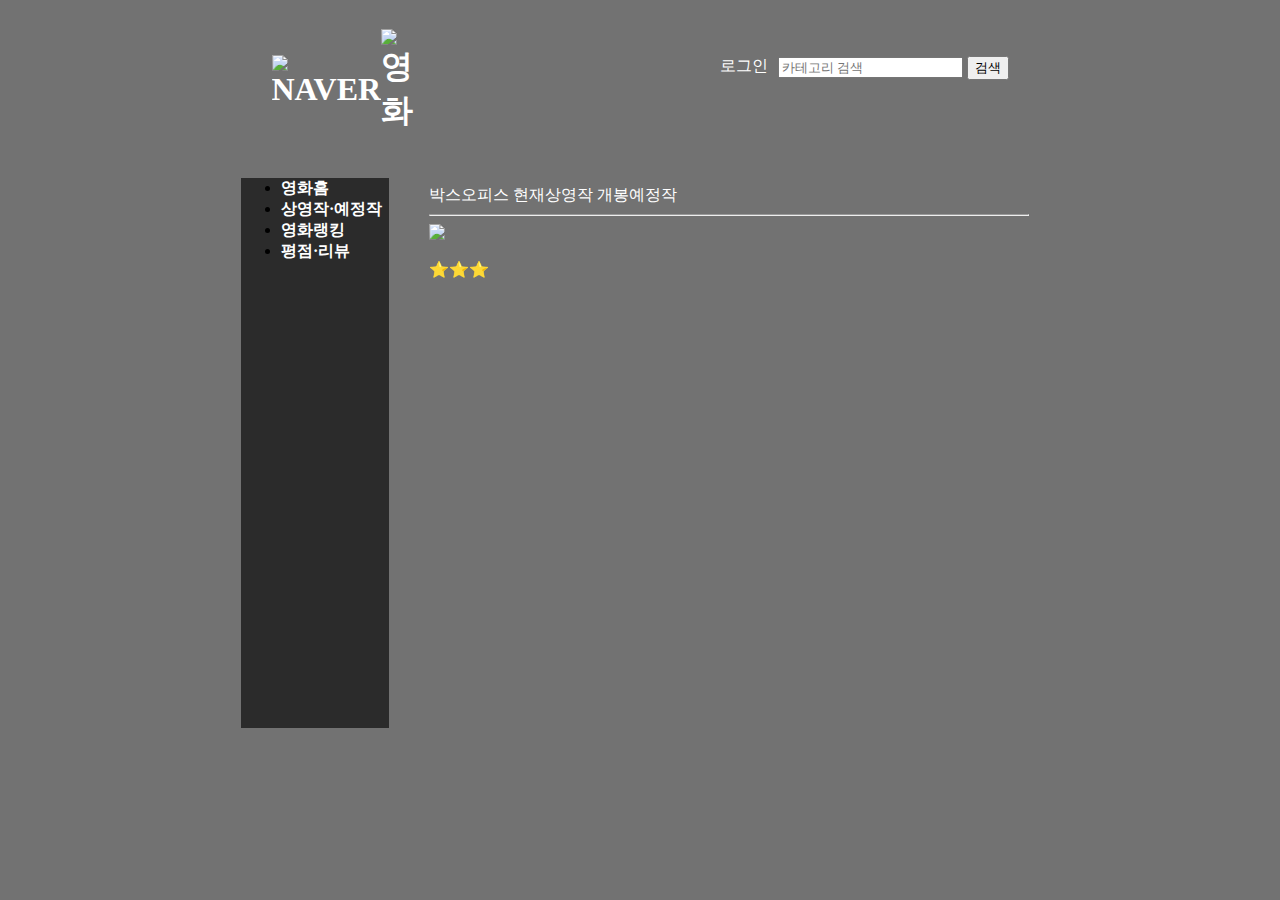
==== lwc_index.html @ 243509a1 "이우철_메인페이지 생성_ 수정본" ====
<!DOCTYPE html>
<html lang="en">

<head>
    <meta charset="UTF-8" />
    <meta http-equiv="X-UA-Compatible" content="IE=edge" />
    <meta name="viewport" content="width=device-width, initial-scale=1.0" />
    <meta charset="utf-8">
    <meta name="viewport" content="width=device-width, initial-scale=1, shrink-to-fit=no">

    <!-- 부트스트랩 -->
    <link href="https://cdn.jsdelivr.net/npm/bootstrap@5.0.2/dist/css/bootstrap.min.css" rel="stylesheet"
        integrity="sha384-EVSTQN3/azprG1Anm3QDgpJLIm9Nao0Yz1ztcQTwFspd3yD65VohhpuuCOmLASjC" crossorigin="anonymous">

    <!--jQuery , Fetch -->
    <script src="https://ajax.googleapis.com/ajax/libs/jquery/3.5.1/jquery.min.js"></script>


    <script src="https://cdn.jsdelivr.net/npm/bootstrap@5.0.2/dist/js/bootstrap.bundle.min.js"
        integrity="sha384-MrcW6ZMFYlzcLA8Nl+NtUVF0sA7MsXsP1UyJoMp4YLEuNSfAP+JcXn/tWtIaxVXM"
        crossorigin="anonymous"></script>

    <title>영화네이버</title>


    <style>
        /* 카드 탭탭 */
        .tab-link {
            display: inline-block;
            cursor: pointer;
        }

        .tab-content {
            display: none;
        }

        .tab-content.on {
            display: block;
        }

        /* 블라인드 값 */
        /* .blind {
            position: absolute;
            clip: rect(0 0 0 0);
            width: 1px;
            height: 1px;
            margin: -1px;
            overflow: hidden;
        } */


        /* 레이아웃 설정 */
        .container {
            display: flex;
            min-width: 777px;
            flex-direction: row;
            align-items: center;
            justify-content: center;

        }

        /* 상단 좌측 */
        .svc_name {
            background: url(https://ssl.pstatic.net/static/movie/2012/09/bg_home.png);
            width: 148px;
            display: flex;
            flex-direction: row;
            align-items: center;
            justify-content: center;
        }

        /* 상단 우측 로그인 */
        .gnb_btn_login {

            margin-left: 300px;
            float: left;
        }

        /* 상단 우측 */
        .top_right {
            height: 50px;

            flex-direction: row;
            align-items: center;
            justify-content: center;
            text-align: right;
            float: left;
        }

        /* 검색창 */
        .serch_area {
            display: inline-block;
            height: 40px;
            margin-left: 10px;
        }


        /* 상단 탭 */
        .top_area {
            display: flex;
            flex-direction: row;
            align-items: center;
            justify-content: center;
            min-width: 777px;

        }


        /* 좌측 탭 */
        .left_tab {
            width: 148px;
            height: 550px;
            background: #2b2b2b;
            margin-right: 30px;


        }

        /* 우측 탭 */
        .right_tab {
            position: relative;
            padding-top: 30px;
            padding: 30px 10px 0px 10px;
            background: url(https://ssl.pstatic.net/static/movie/2012/09/bg_home.png);
            width: 600px;
            color: white;
            height: 550px;
        }

        /* 하이퍼링크 파란글씨, 밑줄 없애기  */
        a {
            text-decoration: none;
            color: inherit;
            cursor: pointer;
            color: white;
        }
    </style>

    <script>
        $(document).ready(function () {
            listing();
        });

        function listing() {
            fetch('/movie').then((res) => res.json()).then((data) => {
                let rows = data['result']
                $('#cards-box').empty()
                rows.forEach((a) => {
                    let comment = a['comment']
                    let title = a['title']
                    let desc = a['desc']
                    let image = a['image']
                    let star = a['star']
                    let url = a['url']

                    let star_repeat = '⭐'.repeat(star)


                    let temp_html = `<div class="col">
                            <div class="card h-100">
                                    <a href="${url}">
                                        <img src="${image}" class="card-img-top">
                                    </a>    
                                    <p class = "star_star"> ${star_repeat}</p>
                            </div>
                    </div>`
                    $('#cards-box').append(temp_html)
                })
            })
        }
    </script>

</head>

<body style="background: #727272 url(https://ssl.pstatic.net/static/movie/2012/06/body_bg.png) repeat;">
    <!-- 상단 배너? -->
    <div class="top_area">
        <!-- 네이버랑 영화버튼 -->
        <h1 class="svc_name">

            <!-- naver 버튼 -->
            <a href="http://www.naver.com/" title="naver로 바로가기" class="ci_logo" id="lnb_gonaver"><img
                    src="https://ssl.pstatic.net/static/movie/2013/07/logo_ci.png" width="62" height="13"
                    alt="NAVER"></a>

            <!-- 영화 버튼 -->
            <a href="index.html" title="영화서비스홈으로 바로가기" class="svc_logo"><img
                    src="https://ssl.pstatic.net/static/movie/2012/06/logo_svc.png" width="34" height="19" alt="영화"></a>
        </h1>

        <!-- 상단 오른쪽 탭 -->
        <div class="top_right">
            <!-- 로그인 -->
            <a class="gnb_btn_login" href="https://nid.naver.com/nidlogin.login" id="gnb_login_button"><span
                    class="gnb_bg"></span><span class="gnb_bdr"></span><span class="gnb_txt">로그인</span></a>

            <!-- 검색창 -->
            <div class="serch_area">
                <div class="input-group mb-3">
                    <input type="text" class="form-control" placeholder="카테고리 검색" aria-label="Recipient's username"
                        aria-describedby="button-addon2">
                    <a href="https://search.naver.com/search.naver?where=nexearch&sm=top_hty&fbm=0&ie=utf8&query="><button
                            class="btn btn-outline-secondary" type="button" id="button-addon2">검색</button></a>
                </div>
            </div>
        </div>
    </div>

    <!-- 좌측 탭 -->

    <div class="container">
        <div id="newsstand" class="sc_newscast">
            <div class="left_tab">
                <ul class="navi">
                    <li>
                        <a href="index.html" title="영화홈" class="menu01_on"><strong>영화홈</strong></a>
                    </li>
                    <li>
                        <a href="index.html" title="상영작·예정작" class="menu02"><strong>상영작·예정작</strong></a>

                    </li>
                    <li>
                        <a href="index.html" title="영화랭킹" class="menu03"><strong>영화랭킹</strong></a><!-- N=a:LNB.db -->
                    </li>


                    <li>
                        <a href="index.html" title="평점·리뷰"
                            class="menu07"><strong>평점·리뷰</strong></a><!-- N=a:LNB.comm -->
                    </li>
                </ul>

            </div>
        </div>

        <!-- 우측 탭 -->

        <div class="right_tab">

            <a class="tab-link on" class="right_tab_font_1" data-type="tab-1">박스오피스</a>
            <a class="tab-link" class="right_tab_font_2" data-type="tab-2">현재상영작</a>
            <a class="tab-link" class="right_tab_font_3" data-type="tab-3">개봉예정작</a>

            <hr />
            <!-- 영화 카드 -->

            <div id="tab-1" id="cards" class="tab-content on">
                <div class="row row-cols-1 row-cols-md-5 g-3" id="cards-box">

                    <div class="col">
                        <div class="card h-100">
                            <a href="www.google.com">
                                <img src="https://movie-phinf.pstatic.net/20210728_221/1627440327667GyoYj_JPEG/movie_image.jpg"
                                    class="card-img-top">
                            </a>
                            <p class="star_star">⭐⭐⭐</p>
                        </div>

                    </div>

                </div>
            </div>
            <div id="tab-2" class="tab-content">
                <div class="row row-cols-1 row-cols-md-5 g-3" id="cards-box">

                    <div class="col">
                        <div class="card h-100">
                            <a href="https://www.google.com/">
                                <img src="https://movie-phinf.pstatic.net/20210728_221/1627440327667GyoYj_JPEG/movie_image.jpg"
                                    class="card-img-top">
                            </a>
                            <p class="star_star">⭐</p>
                        </div>

                    </div>
                    <div class="col">
                        <div class="card h-100">
                            <a href="https://www.google.com/">
                                <img src="https://movie-phinf.pstatic.net/20210728_221/1627440327667GyoYj_JPEG/movie_image.jpg"
                                    class="card-img-top">
                            </a>
                            <p class="star_star">⭐</p>
                        </div>

                    </div>
                    <div class="col">
                        <div class="card h-100">
                            <a href="https://www.google.com/">
                                <img src="https://movie-phinf.pstatic.net/20210728_221/1627440327667GyoYj_JPEG/movie_image.jpg"
                                    class="card-img-top">
                            </a>
                            <p class="star_star">⭐</p>
                        </div>

                    </div>
                    <div class="col">
                        <div class="card h-100">
                            <a href="https://www.google.com/">
                                <img src="https://movie-phinf.pstatic.net/20210728_221/1627440327667GyoYj_JPEG/movie_image.jpg"
                                    class="card-img-top">
                            </a>
                            <p class="star_star">⭐</p>
                        </div>

                    </div>
                    <div class="col">
                        <div class="card h-100">
                            <a href="https://www.google.com/">
                                <img src="https://movie-phinf.pstatic.net/20210728_221/1627440327667GyoYj_JPEG/movie_image.jpg"
                                    class="card-img-top">
                            </a>
                            <p class="star_star">⭐</p>
                        </div>

                    </div>
                </div>
            </div>
            <div id="tab-3" class="tab-content">
                <div class="row row-cols-1 row-cols-md-5 g-3" id="cards-box">
                    <div class="col">
                        <div class="card h-100">
                            <a href="www.google.com">
                                <img src="https://movie-phinf.pstatic.net/20210728_221/1627440327667GyoYj_JPEG/movie_image.jpg"
                                    class="card-img-top">
                            </a>
                            <p class="star_star">⭐⭐</p>
                        </div>

                    </div>
                    <div class="col">
                        <div class="card h-100">
                            <a href="www.google.com">
                                <img src="https://movie-phinf.pstatic.net/20210728_221/1627440327667GyoYj_JPEG/movie_image.jpg"
                                    class="card-img-top">
                            </a>
                            <p class="star_star">⭐⭐</p>
                        </div>

                    </div>
                    <div class="col">
                        <div class="card h-100">
                            <a href="www.google.com">
                                <img src="https://movie-phinf.pstatic.net/20210728_221/1627440327667GyoYj_JPEG/movie_image.jpg"
                                    class="card-img-top">
                            </a>
                            <p class="star_star">⭐⭐</p>
                        </div>

                    </div>
                    <div class="col">
                        <div class="card h-100">
                            <a href="www.google.com">
                                <img src="https://movie-phinf.pstatic.net/20210728_221/1627440327667GyoYj_JPEG/movie_image.jpg"
                                    class="card-img-top">
                            </a>
                            <p class="star_star">⭐⭐</p>
                        </div>

                    </div>
                    <div class="col">
                        <div class="card h-100">
                            <a href="www.google.com">
                                <img src="https://movie-phinf.pstatic.net/20210728_221/1627440327667GyoYj_JPEG/movie_image.jpg"
                                    class="card-img-top">
                            </a>
                            <p class="star_star">⭐⭐</p>
                        </div>

                    </div>
                </div>
            </div>

        </div>
        <!-- 탭 돌리기  -->
        <script>
            $('.tab-link').click(function () {
                var tab_id = $(this).attr('data-type');
                $('.tab-link').removeClass('on');
                $('.tab-content').removeClass('on');
                $(this).addClass('on');
                $('#' + tab_id).addClass('on');
            });
        </script>
    </div>
</body>

</html>
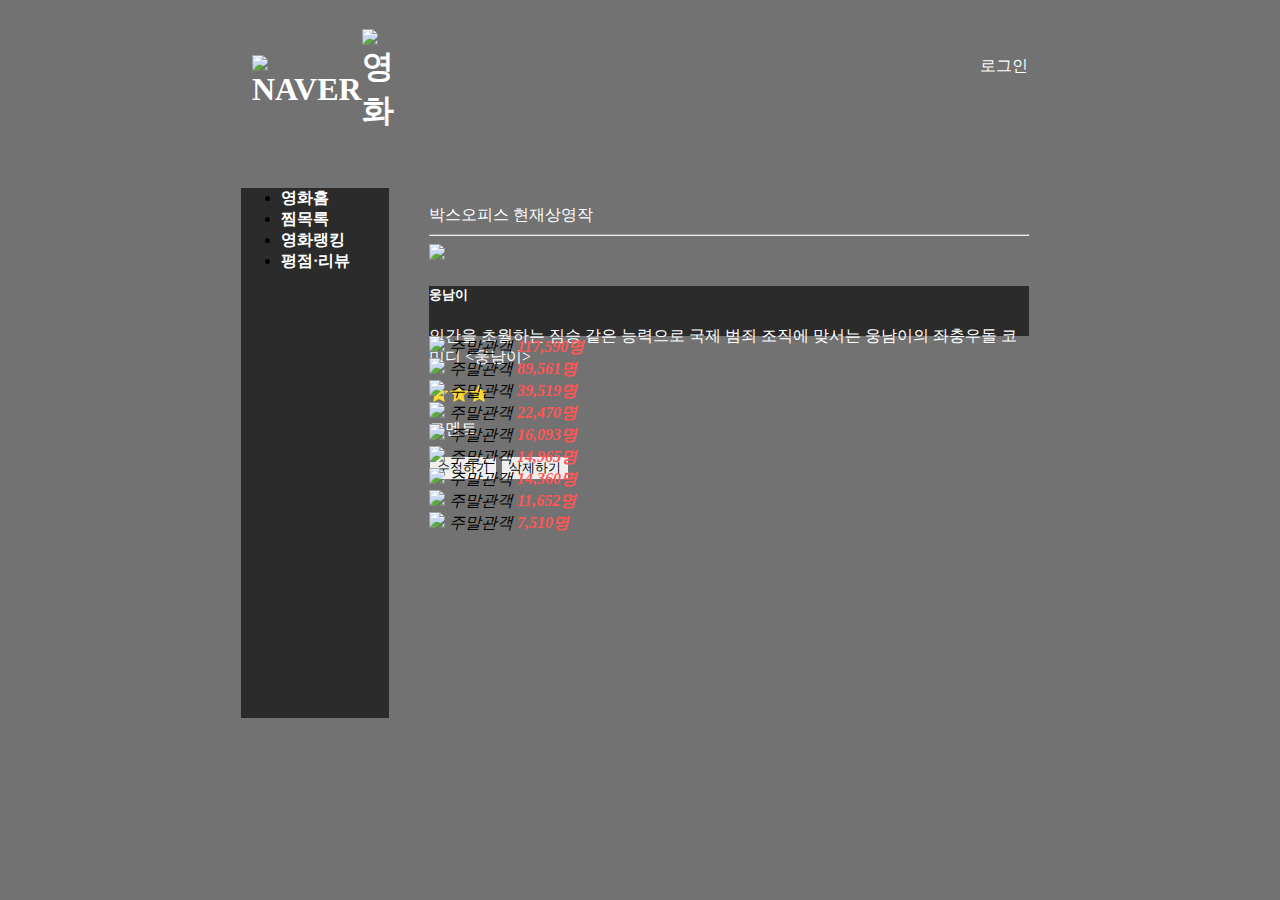
==== commit cac39987: "이우철_메인페이지에 10개 제한적으로 db띄우기" ====
--- a/lwc_index.html
+++ b/lwc_index.html
@@ -72,7 +72,7 @@
         /* 상단 우측 로그인 */
         .gnb_btn_login {
 
-            margin-left: 300px;
+            margin-left: 580px;
             float: left;
         }
 
@@ -86,14 +86,6 @@
             text-align: right;
             float: left;
         }
-
-        /* 검색창 */
-        .serch_area {
-            display: inline-block;
-            height: 40px;
-            margin-left: 10px;
-        }
-
 
         /* 상단 탭 */
         .top_area {
@@ -109,7 +101,7 @@
         /* 좌측 탭 */
         .left_tab {
             width: 148px;
-            height: 550px;
+            height: 530px;
             background: #2b2b2b;
             margin-right: 30px;
 
@@ -119,12 +111,12 @@
         /* 우측 탭 */
         .right_tab {
             position: relative;
-            padding-top: 30px;
-            padding: 30px 10px 0px 10px;
+            padding-top: 50px;
+            padding: 50px 10px 0px 10px;
             background: url(https://ssl.pstatic.net/static/movie/2012/09/bg_home.png);
             width: 600px;
             color: white;
-            height: 550px;
+            height: 530px;
         }
 
         /* 하이퍼링크 파란글씨, 밑줄 없애기  */
@@ -134,39 +126,72 @@
             cursor: pointer;
             color: white;
         }
+
+        /* 주말관객 숫자수 */
+        .char {
+            color: #ff5655;
+        }
+        .star {
+            color: #ff5655;
+        }
+
+
+        .card-body {
+            background: #2b2b2b;
+            height: 50px;
+        }
     </style>
 
     <script>
-        $(document).ready(function () {
+        $(document).ready(() => {
             listing();
-        });
+        })
 
         function listing() {
-            fetch('/movie').then((res) => res.json()).then((data) => {
-                let rows = data['result']
-                $('#cards-box').empty()
-                rows.forEach((a) => {
-                    let comment = a['comment']
-                    let title = a['title']
-                    let desc = a['desc']
-                    let image = a['image']
-                    let star = a['star']
-                    let url = a['url']
-
-                    let star_repeat = '⭐'.repeat(star)
-
-
-                    let temp_html = `<div class="col">
-                            <div class="card h-100">
-                                    <a href="${url}">
-                                        <img src="${image}" class="card-img-top">
-                                    </a>    
-                                    <p class = "star_star"> ${star_repeat}</p>
-                            </div>
-                    </div>`
-                    $('#cards-box').append(temp_html)
+            fetch('/movie')
+                .then((res) => res.json())
+                .then((data) => {
+                    let rows = data['movie_list']
+                    $('#cards-box').empty()
+
+                    // limit 변수 추가.
+                    let limit = 1
+                    rows.forEach((a) => {
+                        if (limit < 11) {
+                            let num = a['num'] // 고유 인덱스 = 주민등록번호와 같은 역할
+                            let url = a['url']
+                            let title = a['title']
+                            let image = a['image']
+                            let star = a['star']
+                            let desc = a['desc']
+                            let comment = a['comment']
+                            let star_repeat = '⭐'.repeat(star)  // 여기서 star 는 float 9.xx 형태임 어떤 식으로 들어갈지?
+
+                            // let temp_html=`<div class="col">
+                            // <div class="card h-100">
+                            //     <a href="${url}">
+                            //         <img src="${image}">
+                            //     </a>
+                            //     <p>${star}</p>
+                            // </div>`
+
+                            let temp_html = `<div class="col">
+                                            <div class="card h-100">
+                                                <a href="${url}"><img src=${image}
+                                                    class="card-img-top">
+                                                    </a>
+                                                <div class="card-body style="">
+                                                    <p>평점${star}</p>
+                                                </div>
+                                            </div>
+                                        </div>`
+
+
+                            $('#cards-box').append(temp_html)
+                            limit++
+                        }
+                    })
                 })
-            })
         }
     </script>
 
@@ -184,7 +209,7 @@
                     alt="NAVER"></a>
 
             <!-- 영화 버튼 -->
-            <a href="index.html" title="영화서비스홈으로 바로가기" class="svc_logo"><img
+            <a href="lwc_index.html" title="영화서비스홈으로 바로가기" class="svc_logo"><img
                     src="https://ssl.pstatic.net/static/movie/2012/06/logo_svc.png" width="34" height="19" alt="영화"></a>
         </h1>
 
@@ -195,14 +220,7 @@
                     class="gnb_bg"></span><span class="gnb_bdr"></span><span class="gnb_txt">로그인</span></a>
 
             <!-- 검색창 -->
-            <div class="serch_area">
-                <div class="input-group mb-3">
-                    <input type="text" class="form-control" placeholder="카테고리 검색" aria-label="Recipient's username"
-                        aria-describedby="button-addon2">
-                    <a href="https://search.naver.com/search.naver?where=nexearch&sm=top_hty&fbm=0&ie=utf8&query="><button
-                            class="btn btn-outline-secondary" type="button" id="button-addon2">검색</button></a>
-                </div>
-            </div>
+
         </div>
     </div>
 
@@ -213,19 +231,20 @@
             <div class="left_tab">
                 <ul class="navi">
                     <li>
-                        <a href="index.html" title="영화홈" class="menu01_on"><strong>영화홈</strong></a>
+                        <a href="lwc_index.html" title="영화홈" class="menu01_on"><strong>영화홈</strong></a>
                     </li>
                     <li>
-                        <a href="index.html" title="상영작·예정작" class="menu02"><strong>상영작·예정작</strong></a>
+                        <a href="lwc_index.html" title="찜목록" class="menu02"><strong>찜목록</strong></a>
 
                     </li>
                     <li>
-                        <a href="index.html" title="영화랭킹" class="menu03"><strong>영화랭킹</strong></a><!-- N=a:LNB.db -->
+                        <a href="lwc_index.html" title="영화랭킹"
+                            class="menu03"><strong>영화랭킹</strong></a><!-- N=a:LNB.db -->
                     </li>
 
 
                     <li>
-                        <a href="index.html" title="평점·리뷰"
+                        <a href="lwc_index.html" title="평점·리뷰"
                             class="menu07"><strong>평점·리뷰</strong></a><!-- N=a:LNB.comm -->
                     </li>
                 </ul>
@@ -239,7 +258,7 @@
 
             <a class="tab-link on" class="right_tab_font_1" data-type="tab-1">박스오피스</a>
             <a class="tab-link" class="right_tab_font_2" data-type="tab-2">현재상영작</a>
-            <a class="tab-link" class="right_tab_font_3" data-type="tab-3">개봉예정작</a>
+
 
             <hr />
             <!-- 영화 카드 -->
@@ -249,11 +268,187 @@
 
                     <div class="col">
                         <div class="card h-100">
-                            <a href="www.google.com">
-                                <img src="https://movie-phinf.pstatic.net/20210728_221/1627440327667GyoYj_JPEG/movie_image.jpg"
-                                    class="card-img-top">
-                            </a>
-                            <p class="star_star">⭐⭐⭐</p>
+                            <img src="https://movie.naver.com/movie/bi/mi/basic.naver?code=217747" class="card-img-top">
+                            <div class="card-body">
+                                <h5 class="card-title">웅남이</h5>
+                                <p class="card-text">인간을 초월하는 짐승 같은 능력으로 국제 범죄 조직에 맞서는 웅남이의 좌충우돌 코미디 <웅남이>
+                                </p>
+                                <p>⭐⭐⭐</p>
+                                <p class="mycomment">코멘트</p>
+                                <button onclick="edit_comment()" type="button" class="btn btn-outline-dark">수정하기</button>
+                                <button onclick="delete_post();" type="button" class="btn btn-outline-dark">삭제하기</button>
+                            </div>
+                        </div>
+                    </div>
+                    <div class="col">
+                        <div class="card h-100">
+                            <a href="https://movie.naver.com/movie/bi/mi/basic.naver?code=217747">
+                                <img src="https://movie-phinf.pstatic.net/20230322_142/1679450718624pOFXc_JPEG/movie_image.jpg?type=m203_290_2"
+                                    class="card-img-top">
+                            </a>
+                            <span class="baseplate r" style="color:black">
+                                <span class="spr stic_box l"><em>주말관객</em></span>
+                                <strong class="l"><span class="char cnt_num7"><em>1</em></span><span
+                                        class="char cnt_num5"><em>1</em></span><span
+                                        class="char cnt_num7"><em>7</em></span><span
+                                        class="char cnt_comma"><em>,</em></span><span
+                                        class="char cnt_num4"><em>5</em></span><span
+                                        class="char cnt_num6"><em>9</em></span><span
+                                        class="char cnt_num9"><em>0</em></span><span
+                                        class="char cnt_per"><em>명</em></span></strong>
+                            </span>
+                        </div>
+
+                    </div>
+                    <div class="col">
+                        <div class="card h-100">
+                            <a href="https://movie.naver.com/movie/bi/mi/basic.naver?code=223800">
+                                <img src="https://movie-phinf.pstatic.net/20221216_283/1671153488789d3g4j_JPEG/movie_image.jpg?type=m203_290_2"
+                                    class="card-img-top">
+                            </a>
+                            <span class="baseplate r" style="color:black">
+                                <span class="spr stic_box l"><em>주말관객</em></span>
+                                <strong class="l"><span class="char cnt_num5"><em>8</em></span><span
+                                        class="char cnt_num7"><em>9</em></span><span
+                                        class="char cnt_comma"><em>,</em></span><span
+                                        class="char cnt_num4"><em>5</em></span><span
+                                        class="char cnt_num6"><em>6</em></span><span
+                                        class="char cnt_num9"><em>1</em></span><span
+                                        class="char cnt_per"><em>명</em></span></strong>
+                            </span>
+                        </div>
+
+                    </div>
+                    <div class="col">
+                        <div class="card h-100">
+                            <a href="https://movie.naver.com/movie/bi/mi/basic.naver?code=187923">
+                                <img src="https://movie-phinf.pstatic.net/20230315_171/1678842618052Q8wtc_JPEG/movie_image.jpg?type=m203_290_2"
+                                    class="card-img-top">
+                            </a>
+                            <span class="baseplate r" style="color:black">
+                                <span class="spr stic_box l"><em>주말관객</em></span>
+                                <strong class="l"><span class="char cnt_num5"><em>3</em></span><span
+                                        class="char cnt_num7"><em>9</em></span><span
+                                        class="char cnt_comma"><em>,</em></span><span
+                                        class="char cnt_num4"><em>5</em></span><span
+                                        class="char cnt_num6"><em>1</em></span><span
+                                        class="char cnt_num9"><em>9</em></span><span
+                                        class="char cnt_per"><em>명</em></span></strong>
+                            </span>
+                        </div>
+
+                    </div>
+                    <div class="col">
+                        <div class="card h-100">
+                            <a href="https://movie.naver.com/movie/bi/mi/basic.naver?code=221174">
+                                <img src="https://movie-phinf.pstatic.net/20230320_293/1679279877582ii4eD_JPEG/movie_image.jpg?type=m203_290_2"
+                                    class="card-img-top">
+                            </a>
+                            <span class="baseplate r" style="color:black">
+                                <span class="spr stic_box l"><em>주말관객</em></span>
+                                <strong class="l"><span class="char cnt_num5"><em>2</em></span><span
+                                        class="char cnt_num7"><em>2</em></span><span
+                                        class="char cnt_comma"><em>,</em></span><span
+                                        class="char cnt_num4"><em>4</em></span><span
+                                        class="char cnt_num6"><em>7</em></span><span
+                                        class="char cnt_num9"><em>0</em></span><span
+                                        class="char cnt_per"><em>명</em></span></strong>
+                            </span>
+                        </div>
+
+                    </div>
+                    <div class="col">
+                        <div class="card h-100">
+                            <a href="https://movie.naver.com/movie/bi/mi/basic.naver?code=224493">
+                                <img src="https://movie-phinf.pstatic.net/20230217_6/16766144681080d7Y2_JPEG/movie_image.jpg?type=m203_290_2"
+                                    class="card-img-top">
+                            </a>
+                            <span class="baseplate r" style="color:black">
+                                <span class="spr stic_box l"><em>주말관객</em></span>
+                                <strong class="l"><span class="char cnt_num5"><em>1</em></span><span
+                                        class="char cnt_num7"><em>6</em></span><span
+                                        class="char cnt_comma"><em>,</em></span><span
+                                        class="char cnt_num4"><em>0</em></span><span
+                                        class="char cnt_num6"><em>9</em></span><span
+                                        class="char cnt_num9"><em>3</em></span><span
+                                        class="char cnt_per"><em>명</em></span></strong>
+                            </span>
+                        </div>
+
+                    </div>
+                    <div class="col">
+                        <div class="card h-100">
+                            <a href="https://movie.naver.com/movie/bi/mi/basic.naver?code=224503">
+                                <img src="https://movie-phinf.pstatic.net/20230217_188/1676599847794aO7NN_JPEG/movie_image.jpg?type=m203_290_2"
+                                    class="card-img-top">
+                            </a>
+                            <span class="baseplate r" style="color:black">
+                                <span class="spr stic_box l"><em>주말관객</em></span>
+                                <strong class="l"><span class="char cnt_num5"><em>1</em></span><span
+                                        class="char cnt_num7"><em>4</em></span><span
+                                        class="char cnt_comma"><em>,</em></span><span
+                                        class="char cnt_num4"><em>9</em></span><span
+                                        class="char cnt_num6"><em>6</em></span><span
+                                        class="char cnt_num9"><em>5</em></span><span
+                                        class="char cnt_per"><em>명</em></span></strong>
+                            </span>
+                        </div>
+
+                    </div>
+                    <div class="col">
+                        <div class="card h-100">
+                            <a href="https://movie.naver.com/movie/bi/mi/basic.naver?code=212917">
+                                <img src="https://movie-phinf.pstatic.net/20230228_179/1677574576375M4xdl_JPEG/movie_image.jpg?type=m203_290_2"
+                                    class="card-img-top">
+                            </a>
+                            <span class="baseplate r" style="color:black">
+                                <span class="spr stic_box l"><em>주말관객</em></span>
+                                <strong class="l"><span class="char cnt_num5"><em>1</em></span><span
+                                        class="char cnt_num7"><em>4</em></span><span
+                                        class="char cnt_comma"><em>,</em></span><span
+                                        class="char cnt_num4"><em>3</em></span><span
+                                        class="char cnt_num6"><em>6</em></span><span
+                                        class="char cnt_num9"><em>0</em></span><span
+                                        class="char cnt_per"><em>명</em></span></strong>
+                            </span>
+                        </div>
+
+                    </div>
+                    <div class="col">
+                        <div class="card h-100">
+                            <a href="https://movie.naver.com/movie/bi/mi/basic.naver?code=224494">
+                                <img style="height: 138px;"
+                                    src="https://movie-phinf.pstatic.net/20230220_289/1676857485194VjrSj_JPEG/movie_image.jpg?type=m203_290_2"
+                                    class="card-img-top">
+                            </a>
+                            <span class="baseplate r" style="color:black">
+                                <span class="spr stic_box l"><em>주말관객</em></span>
+                                <strong class="l"><span class="char cnt_num5"><em>1</em></span><span
+                                        class="char cnt_num7"><em>1</em></span><span
+                                        class="char cnt_comma"><em>,</em></span><span
+                                        class="char cnt_num4"><em>6</em></span><span
+                                        class="char cnt_num6"><em>5</em></span><span
+                                        class="char cnt_num9"><em>2</em></span><span
+                                        class="char cnt_per"><em>명</em></span></strong>
+                            </span>
+                        </div>
+
+                    </div>
+                    <div class="col">
+                        <div class="card h-100">
+                            <a href="https://movie.naver.com/movie/bi/mi/basic.naver?code=224534">
+                                <img src="https://movie-phinf.pstatic.net/20230222_250/1677053794916V5w4a_JPEG/movie_image.jpg?type=m203_290_2"
+                                    class="card-img-top">
+                            </a>
+                            <span class="baseplate r" style="color:black">
+                                <span class="spr stic_box l"><em>주말관객</em></span>
+                                <strong class="l"><span class="char cnt_num7"><em>7</em></span><span
+                                        class="char cnt_comma"><em>,</em></span><span
+                                        class="char cnt_num4"><em>5</em></span><span
+                                        class="char cnt_num6"><em>1</em></span><span
+                                        class="char cnt_num9"><em>0</em></span><span
+                                        class="char cnt_per"><em>명</em></span></strong>
+                            </span>
                         </div>
 
                     </div>
@@ -265,122 +460,210 @@
 
                     <div class="col">
                         <div class="card h-100">
-                            <a href="https://www.google.com/">
-                                <img src="https://movie-phinf.pstatic.net/20210728_221/1627440327667GyoYj_JPEG/movie_image.jpg"
-                                    class="card-img-top">
-                            </a>
-                            <p class="star_star">⭐</p>
-                        </div>
-
-                    </div>
-                    <div class="col">
-                        <div class="card h-100">
-                            <a href="https://www.google.com/">
-                                <img src="https://movie-phinf.pstatic.net/20210728_221/1627440327667GyoYj_JPEG/movie_image.jpg"
-                                    class="card-img-top">
-                            </a>
-                            <p class="star_star">⭐</p>
-                        </div>
-
-                    </div>
-                    <div class="col">
-                        <div class="card h-100">
-                            <a href="https://www.google.com/">
-                                <img src="https://movie-phinf.pstatic.net/20210728_221/1627440327667GyoYj_JPEG/movie_image.jpg"
-                                    class="card-img-top">
-                            </a>
-                            <p class="star_star">⭐</p>
-                        </div>
-
-                    </div>
-                    <div class="col">
-                        <div class="card h-100">
-                            <a href="https://www.google.com/">
-                                <img src="https://movie-phinf.pstatic.net/20210728_221/1627440327667GyoYj_JPEG/movie_image.jpg"
-                                    class="card-img-top">
-                            </a>
-                            <p class="star_star">⭐</p>
-                        </div>
-
-                    </div>
-                    <div class="col">
-                        <div class="card h-100">
-                            <a href="https://www.google.com/">
-                                <img src="https://movie-phinf.pstatic.net/20210728_221/1627440327667GyoYj_JPEG/movie_image.jpg"
-                                    class="card-img-top">
-                            </a>
-                            <p class="star_star">⭐</p>
-                        </div>
-
+                            <a href="https://movie.naver.com/movie/bi/mi/basic.naver?code=215932">
+                                <img src="https://movie-phinf.pstatic.net/20230206_264/1675649061557DaJHD_JPEG/movie_image.jpg?type=m203_290_2"
+                                    class="card-img-top">
+                            </a>
+                            <span class="baseplate r" style="background:#212529">
+                                <span class="spr stic_box l"><em>주말관객</em></span>
+                                <strong class="l"><span class="char cnt_num7"><em>7</em></span><span
+                                        class="char cnt_num5"><em>5</em></span><span
+                                        class="char cnt_num7"><em>7</em></span><span
+                                        class="char cnt_comma"><em>,</em></span><span
+                                        class="char cnt_num4"><em>4</em></span><span
+                                        class="char cnt_num6"><em>6</em></span><span
+                                        class="char cnt_num9"><em>9</em></span><span
+                                        class="char cnt_per"><em>명</em></span></strong>
+                            </span>
+                        </div>
+
+                    </div>
+                    <div class="col">
+                        <div class="card h-100">
+                            <a href="https://movie.naver.com/movie/bi/mi/basic.naver?code=217747">
+                                <img src="https://movie-phinf.pstatic.net/20230322_142/1679450718624pOFXc_JPEG/movie_image.jpg?type=m203_290_2"
+                                    class="card-img-top">
+                            </a>
+                            <span class="baseplate r" style="background:#212529">
+                                <span class="spr stic_box l"><em>주말관객</em></span>
+                                <strong class="l"><span class="char cnt_num7"><em>1</em></span><span
+                                        class="char cnt_num5"><em>1</em></span><span
+                                        class="char cnt_num7"><em>7</em></span><span
+                                        class="char cnt_comma"><em>,</em></span><span
+                                        class="char cnt_num4"><em>5</em></span><span
+                                        class="char cnt_num6"><em>9</em></span><span
+                                        class="char cnt_num9"><em>0</em></span><span
+                                        class="char cnt_per"><em>명</em></span></strong>
+                            </span>
+                        </div>
+
+                    </div>
+                    <div class="col">
+                        <div class="card h-100">
+                            <a href="https://movie.naver.com/movie/bi/mi/basic.naver?code=223800">
+                                <img src="https://movie-phinf.pstatic.net/20221216_283/1671153488789d3g4j_JPEG/movie_image.jpg?type=m203_290_2"
+                                    class="card-img-top">
+                            </a>
+                            <span class="baseplate r" style="background:#212529">
+                                <span class="spr stic_box l"><em>주말관객</em></span>
+                                <strong class="l"><span class="char cnt_num5"><em>8</em></span><span
+                                        class="char cnt_num7"><em>9</em></span><span
+                                        class="char cnt_comma"><em>,</em></span><span
+                                        class="char cnt_num4"><em>5</em></span><span
+                                        class="char cnt_num6"><em>6</em></span><span
+                                        class="char cnt_num9"><em>1</em></span><span
+                                        class="char cnt_per"><em>명</em></span></strong>
+                            </span>
+                        </div>
+
+                    </div>
+                    <div class="col">
+                        <div class="card h-100">
+                            <a href="https://movie.naver.com/movie/bi/mi/basic.naver?code=187923">
+                                <img src="https://movie-phinf.pstatic.net/20230315_171/1678842618052Q8wtc_JPEG/movie_image.jpg?type=m203_290_2"
+                                    class="card-img-top">
+                            </a>
+                            <span class="baseplate r" style="background:#212529">
+                                <span class="spr stic_box l"><em>주말관객</em></span>
+                                <strong class="l"><span class="char cnt_num5"><em>3</em></span><span
+                                        class="char cnt_num7"><em>9</em></span><span
+                                        class="char cnt_comma"><em>,</em></span><span
+                                        class="char cnt_num4"><em>5</em></span><span
+                                        class="char cnt_num6"><em>1</em></span><span
+                                        class="char cnt_num9"><em>9</em></span><span
+                                        class="char cnt_per"><em>명</em></span></strong>
+                            </span>
+                        </div>
+
+                    </div>
+                    <div class="col">
+                        <div class="card h-100">
+                            <a href="https://movie.naver.com/movie/bi/mi/basic.naver?code=221174">
+                                <img src="https://movie-phinf.pstatic.net/20230320_293/1679279877582ii4eD_JPEG/movie_image.jpg?type=m203_290_2"
+                                    class="card-img-top">
+                            </a>
+                            <span class="baseplate r" style="background:#212529">
+                                <span class="spr stic_box l"><em>주말관객</em></span>
+                                <strong class="l"><span class="char cnt_num5"><em>2</em></span><span
+                                        class="char cnt_num7"><em>2</em></span><span
+                                        class="char cnt_comma"><em>,</em></span><span
+                                        class="char cnt_num4"><em>4</em></span><span
+                                        class="char cnt_num6"><em>7</em></span><span
+                                        class="char cnt_num9"><em>0</em></span><span
+                                        class="char cnt_per"><em>명</em></span></strong>
+                            </span>
+                        </div>
+
+                    </div>
+                    <div class="col">
+                        <div class="card h-100">
+                            <a href="https://movie.naver.com/movie/bi/mi/basic.naver?code=224493">
+                                <img src="https://movie-phinf.pstatic.net/20230217_6/16766144681080d7Y2_JPEG/movie_image.jpg?type=m203_290_2"
+                                    class="card-img-top">
+                            </a>
+                            <span class="baseplate r" style="background:#212529">
+                                <span class="spr stic_box l"><em>주말관객</em></span>
+                                <strong class="l"><span class="char cnt_num5"><em>1</em></span><span
+                                        class="char cnt_num7"><em>6</em></span><span
+                                        class="char cnt_comma"><em>,</em></span><span
+                                        class="char cnt_num4"><em>0</em></span><span
+                                        class="char cnt_num6"><em>9</em></span><span
+                                        class="char cnt_num9"><em>3</em></span><span
+                                        class="char cnt_per"><em>명</em></span></strong>
+                            </span>
+                        </div>
+
+                    </div>
+                    <div class="col">
+                        <div class="card h-100">
+                            <a href="https://movie.naver.com/movie/bi/mi/basic.naver?code=224503">
+                                <img src="https://movie-phinf.pstatic.net/20230217_188/1676599847794aO7NN_JPEG/movie_image.jpg?type=m203_290_2"
+                                    class="card-img-top">
+                            </a>
+                            <span class="baseplate r" style="background:#212529">
+                                <span class="spr stic_box l"><em>주말관객</em></span>
+                                <strong class="l"><span class="char cnt_num5"><em>1</em></span><span
+                                        class="char cnt_num7"><em>4</em></span><span
+                                        class="char cnt_comma"><em>,</em></span><span
+                                        class="char cnt_num4"><em>9</em></span><span
+                                        class="char cnt_num6"><em>6</em></span><span
+                                        class="char cnt_num9"><em>5</em></span><span
+                                        class="char cnt_per"><em>명</em></span></strong>
+                            </span>
+                        </div>
+
+                    </div>
+                    <div class="col">
+                        <div class="card h-100">
+                            <a href="https://movie.naver.com/movie/bi/mi/basic.naver?code=212917">
+                                <img src="https://movie-phinf.pstatic.net/20230228_179/1677574576375M4xdl_JPEG/movie_image.jpg?type=m203_290_2"
+                                    class="card-img-top">
+                            </a>
+                            <span class="baseplate r" style="background:#212529">
+                                <span class="spr stic_box l"><em>주말관객</em></span>
+                                <strong class="l"><span class="char cnt_num5"><em>1</em></span><span
+                                        class="char cnt_num7"><em>4</em></span><span
+                                        class="char cnt_comma"><em>,</em></span><span
+                                        class="char cnt_num4"><em>3</em></span><span
+                                        class="char cnt_num6"><em>6</em></span><span
+                                        class="char cnt_num9"><em>0</em></span><span
+                                        class="char cnt_per"><em>명</em></span></strong>
+                            </span>
+                        </div>
+
+                    </div>
+                    <div class="col">
+                        <div class="card h-100">
+                            <a href="https://movie.naver.com/movie/bi/mi/basic.naver?code=224494">
+                                <img style="height: 138px;"
+                                    src="https://movie-phinf.pstatic.net/20230220_289/1676857485194VjrSj_JPEG/movie_image.jpg?type=m203_290_2"
+                                    class="card-img-top">
+                            </a>
+                            <span class="baseplate r" style="background:#212529">
+                                <span class="spr stic_box l"><em>주말관객</em></span>
+                                <strong class="l"><span class="char cnt_num5"><em>1</em></span><span
+                                        class="char cnt_num7"><em>1</em></span><span
+                                        class="char cnt_comma"><em>,</em></span><span
+                                        class="char cnt_num4"><em>6</em></span><span
+                                        class="char cnt_num6"><em>5</em></span><span
+                                        class="char cnt_num9"><em>2</em></span><span
+                                        class="char cnt_per"><em>명</em></span></strong>
+                            </span>
+                        </div>
+
+                    </div>
+                    <div class="col">
+                        <div class="card h-100">
+                            <a href="https://movie.naver.com/movie/bi/mi/basic.naver?code=224534"><img
+                                    src="https://movie-phinf.pstatic.net/20230222_250/1677053794916V5w4a_JPEG/movie_image.jpg?type=m203_290_2"
+                                    class="card-img-top">
+                            </a>
+                            <span class="baseplate r" style="background:#212529">
+                                <span class="spr stic_box l"><em>주말관객</em></span>
+                                <strong class="l"><span class="char cnt_num7"><em>7</em></span><span
+                                        class="char cnt_comma"><em>,</em></span><span
+                                        class="char cnt_num4"><em>5</em></span><span
+                                        class="char cnt_num6"><em>1</em></span><span
+                                        class="char cnt_num9"><em>0</em></span><span
+                                        class="char cnt_per"><em>명</em></span></strong>
+                            </span>
+                        </div>
                     </div>
                 </div>
+
             </div>
-            <div id="tab-3" class="tab-content">
-                <div class="row row-cols-1 row-cols-md-5 g-3" id="cards-box">
-                    <div class="col">
-                        <div class="card h-100">
-                            <a href="www.google.com">
-                                <img src="https://movie-phinf.pstatic.net/20210728_221/1627440327667GyoYj_JPEG/movie_image.jpg"
-                                    class="card-img-top">
-                            </a>
-                            <p class="star_star">⭐⭐</p>
-                        </div>
-
-                    </div>
-                    <div class="col">
-                        <div class="card h-100">
-                            <a href="www.google.com">
-                                <img src="https://movie-phinf.pstatic.net/20210728_221/1627440327667GyoYj_JPEG/movie_image.jpg"
-                                    class="card-img-top">
-                            </a>
-                            <p class="star_star">⭐⭐</p>
-                        </div>
-
-                    </div>
-                    <div class="col">
-                        <div class="card h-100">
-                            <a href="www.google.com">
-                                <img src="https://movie-phinf.pstatic.net/20210728_221/1627440327667GyoYj_JPEG/movie_image.jpg"
-                                    class="card-img-top">
-                            </a>
-                            <p class="star_star">⭐⭐</p>
-                        </div>
-
-                    </div>
-                    <div class="col">
-                        <div class="card h-100">
-                            <a href="www.google.com">
-                                <img src="https://movie-phinf.pstatic.net/20210728_221/1627440327667GyoYj_JPEG/movie_image.jpg"
-                                    class="card-img-top">
-                            </a>
-                            <p class="star_star">⭐⭐</p>
-                        </div>
-
-                    </div>
-                    <div class="col">
-                        <div class="card h-100">
-                            <a href="www.google.com">
-                                <img src="https://movie-phinf.pstatic.net/20210728_221/1627440327667GyoYj_JPEG/movie_image.jpg"
-                                    class="card-img-top">
-                            </a>
-                            <p class="star_star">⭐⭐</p>
-                        </div>
-
-                    </div>
-                </div>
-            </div>
-
         </div>
-        <!-- 탭 돌리기  -->
-        <script>
-            $('.tab-link').click(function () {
-                var tab_id = $(this).attr('data-type');
-                $('.tab-link').removeClass('on');
-                $('.tab-content').removeClass('on');
-                $(this).addClass('on');
-                $('#' + tab_id).addClass('on');
-            });
-        </script>
+    </div>
+    <!-- 탭 돌리기  -->
+    <script>
+        $('.tab-link').click(function () {
+            var tab_id = $(this).attr('data-type');
+            $('.tab-link').removeClass('on');
+            $('.tab-content').removeClass('on');
+            $(this).addClass('on');
+            $('#' + tab_id).addClass('on');
+        });
+    </script>
     </div>
 </body>
 
